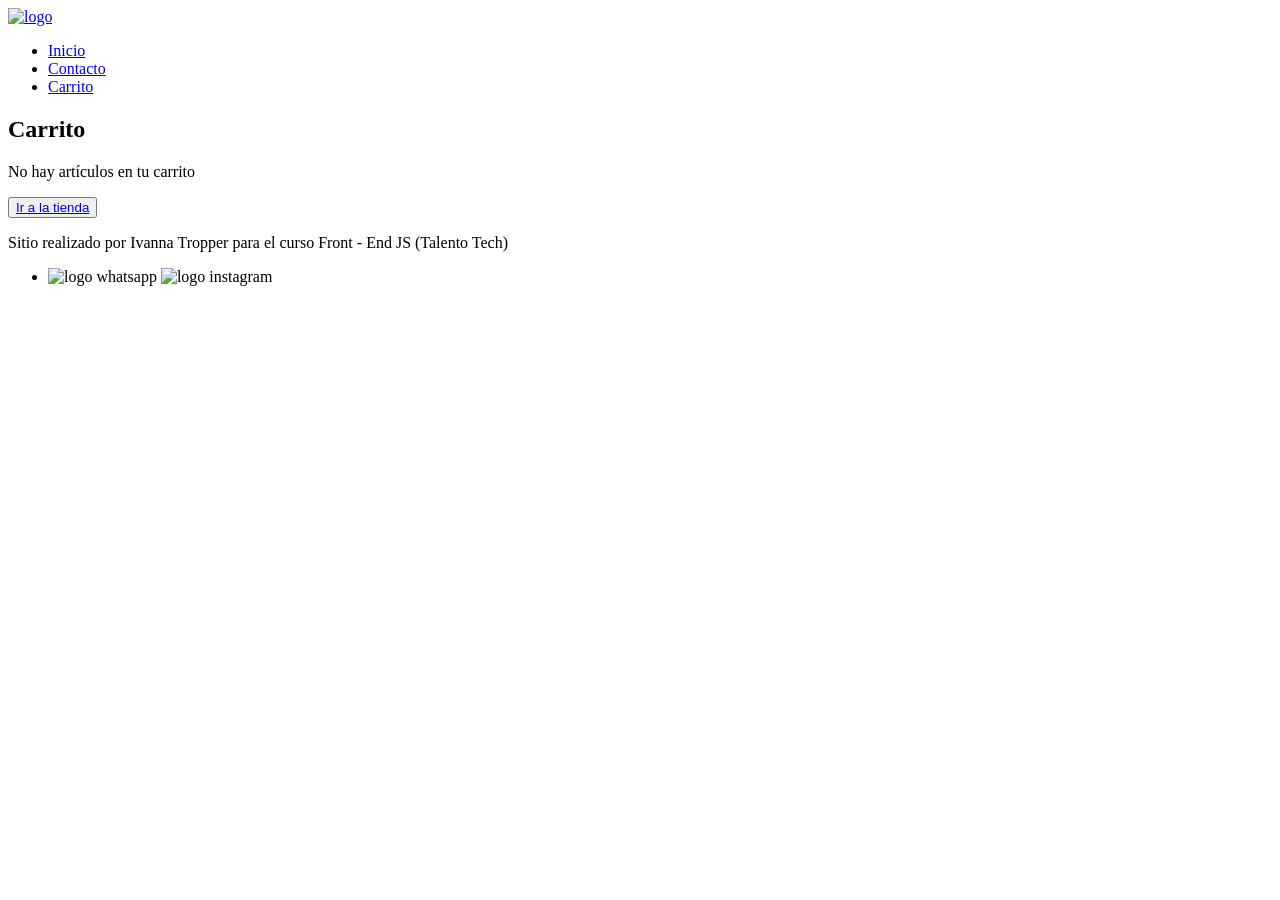
==== pages/carrito.html @ df6e551e "Se agregó la carpeta js y se crearon los 6 archivos (carrito, contacto, funcionesCarrito, index, sto" ====
<!doctype html>
<html lang="en">
  <head>
    <meta charset="UTF-8" />
    <meta name="viewport" content="width=device-width, initial-scale=1.0" />

    <link rel="preconnect" href="https://fonts.googleapis.com" />
    <link rel="preconnect" href="https://fonts.gstatic.com" crossorigin />
    <link
      href="https://fonts.googleapis.com/css2?family=Lobster&family=Poppins:ital,wght@0,100;0,200;0,300;0,400;0,500;0,600;0,700;0,800;0,900;1,100;1,200;1,300;1,400;1,500;1,600;1,700;1,800;1,900&display=swap"
      rel="stylesheet"
    />
    <link rel="stylesheet" href="../css/styles.css" />
    <title>Pre-entrega: C26236-Tropper</title>
  </head>
  <body>
    <header>
      <div class="div-logo">
        <a class="logo" href="../index.html"
          ><img src="../img/bizcochosinfondo.png" alt="logo" width="90px"
        /></a>
      </div>
      <nav class="header-nav">
        <ul>
          <li><a href="../index.html">Inicio</a></li>
          <li><a href="./contacto.html">Contacto</a></li>
          <li><a href="./carrito.html">Carrito</a></li>
        </ul>
      </nav>
    </header>
    <main>
      <section class="pages">
        <h1 class="titulo-pages text-dark">Carrito</h1>
        <div class="div-pages">
          <p class="p-carrito">No hay artículos en tu carrito</p>

          <button class="btn bg-primary">
            <a href="../index.html">Ir a la tienda</a>
          </button>
        </div>
      </section>
    </main>

    <footer>
      <p>
        Sitio realizado por Ivanna Tropper para el curso Front - End JS (Talento
        Tech)
      </p>
      <nav class="footer-nav">
        <ul class="footer-list">
          <li>
            <img src="../img/whatsapp.png" alt="logo whatsapp" />
            <img src="../img/social.png" alt="logo instagram" />
          </li>
        </ul>
      </nav>
    </footer>
    <script src="../js/carrito.js" type="module"></script>
  </body>
</html>
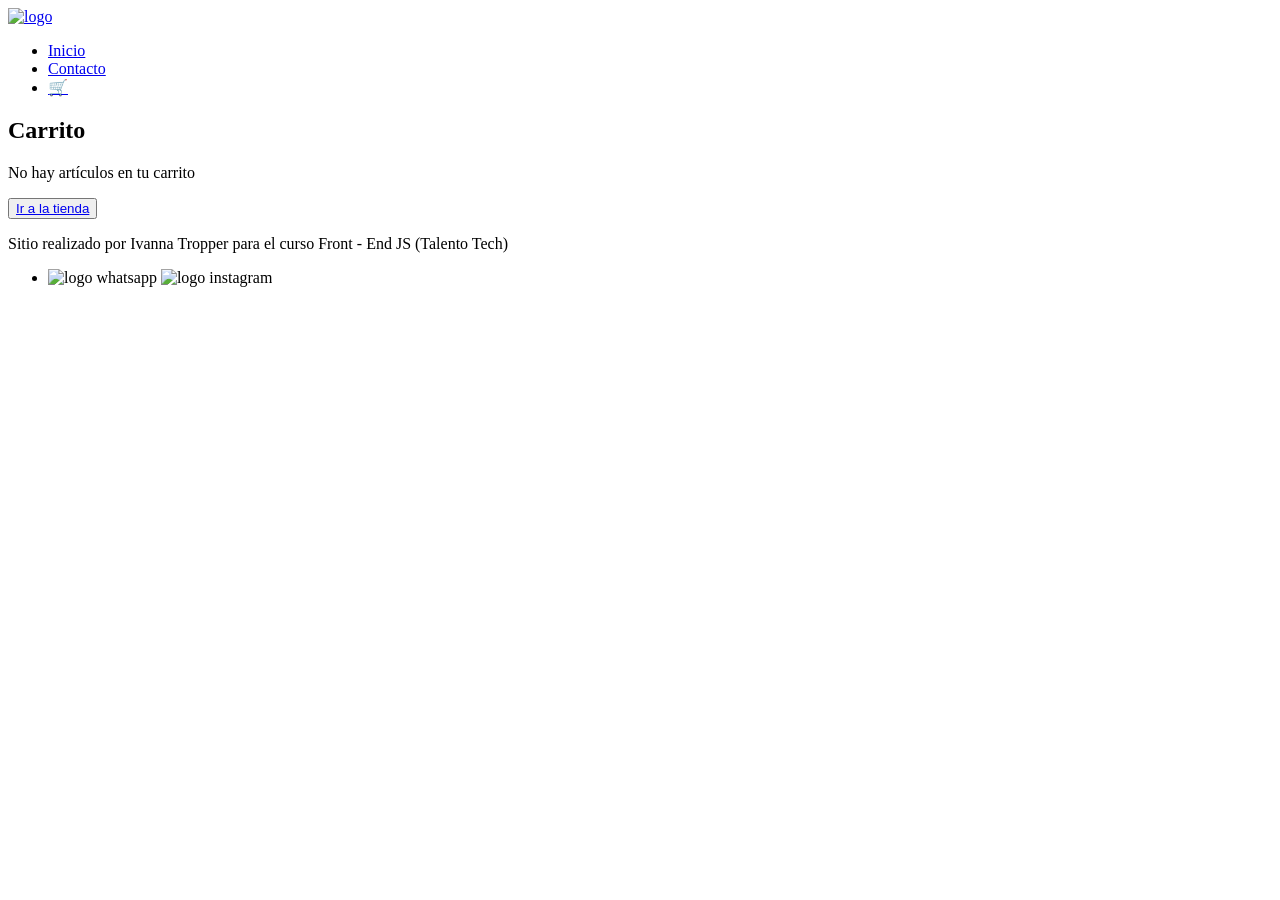
==== commit c6cc30d1: "Se actualizaron el header y footer de los 3 htmls" ====
--- a/pages/carrito.html
+++ b/pages/carrito.html
@@ -23,8 +23,12 @@
       <nav class="header-nav">
         <ul>
           <li><a href="../index.html">Inicio</a></li>
-          <li><a href="./contacto.html">Contacto</a></li>
-          <li><a href="./carrito.html">Carrito</a></li>
+          <li><a href="../pages/contacto.html">Contacto</a></li>
+          <li>
+            <a href="../pages/carrito.html" class="carrito-icono"
+              >🛒<span id="contador-carrito"></span>
+            </a>
+          </li>
         </ul>
       </nav>
     </header>
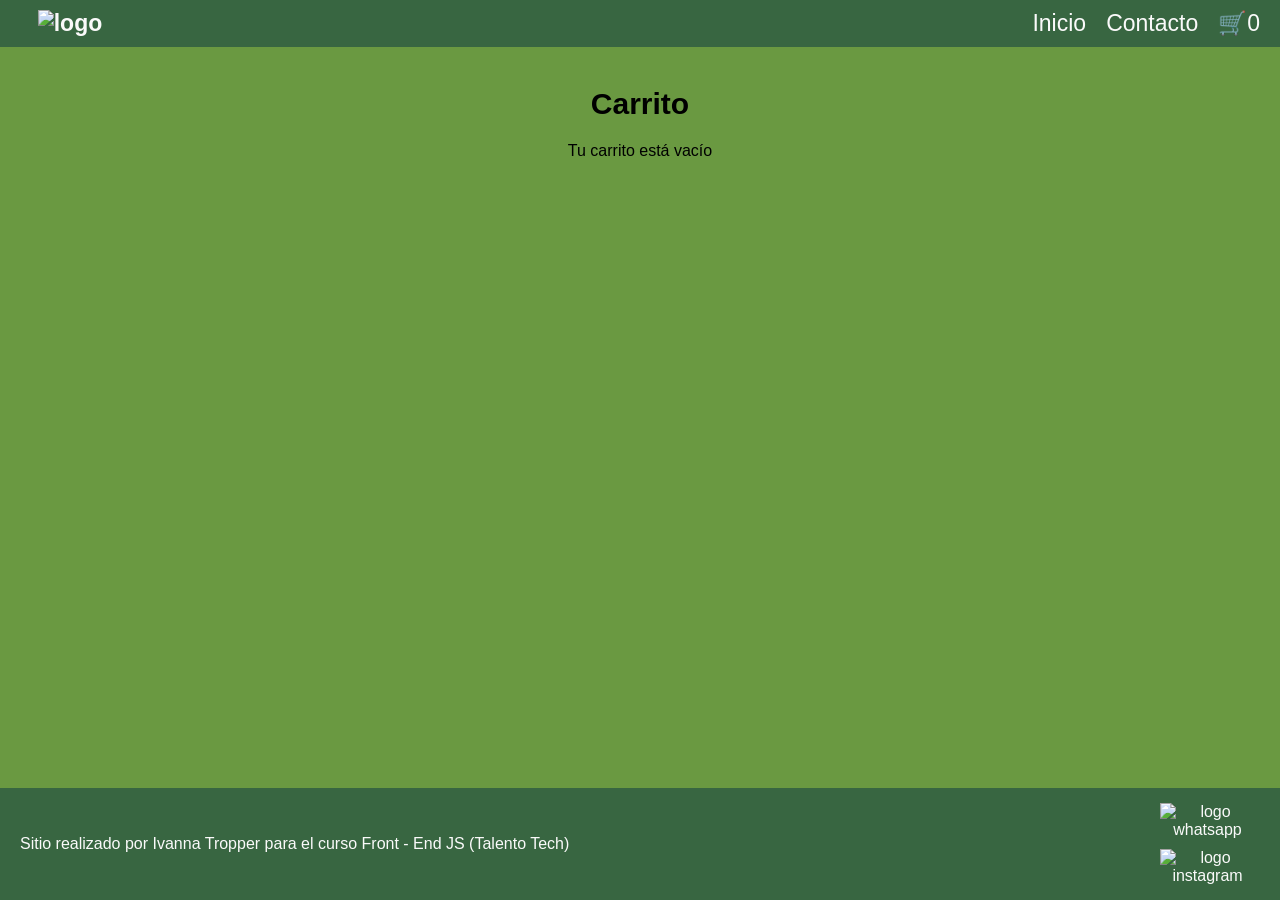
==== commit e0cf35b0: "se completó el archivo carrito.js, se actualizaró el nav del header. Se agregaron los estilos necesa" ====
--- a/pages/carrito.html
+++ b/pages/carrito.html
@@ -33,15 +33,17 @@
       </nav>
     </header>
     <main>
-      <section class="pages">
-        <h1 class="titulo-pages text-dark">Carrito</h1>
-        <div class="div-pages">
-          <p class="p-carrito">No hay artículos en tu carrito</p>
+      <h1 class="titulo-pages text-dark">Carrito</h1>
+      <section id="contenedor-carrito" class="contenedor-tarjetas">
+        <!-- Productos del carrito -->
+      </section>
 
-          <button class="btn bg-primary">
-            <a href="../index.html">Ir a la tienda</a>
-          </button>
-        </div>
+      <div id="acciones-carrito" class="acciones-carrito">
+        <!-- Botones de eliminar y finalizar compra, se agregan desde JS -->
+      </div>
+
+      <section id="resumen-carrito">
+        <!-- Acá irá el resumen del carrito -->
       </section>
     </main>
 
@@ -59,6 +61,7 @@
         </ul>
       </nav>
     </footer>
+
     <script src="../js/carrito.js" type="module"></script>
   </body>
 </html>
--- a/css/styles.css
+++ b/css/styles.css
@@ -0,0 +1,332 @@
+* {
+  margin: 0;
+  padding: 0;
+  box-sizing: border-box;
+}
+
+html {
+  font-size: 62.5%; /* Para que 1 rem = 10px */
+}
+
+body {
+  font-family: "Poppins", sans-serif;
+  font-size: 1.6rem;
+  background: #6a9941;
+  color: #000000;
+
+  display: flex;
+  flex-direction: column;
+  min-height: 100vh;
+  text-align: center;
+}
+
+main {
+  width: 80%;
+  margin: auto;
+  padding: 2rem;
+
+  flex: 1;
+
+  display: flex;
+  flex-direction: column;
+  align-items: center;
+}
+
+h1 {
+  font-size: 3rem;
+  font-weight: 800;
+  line-height: 1.15;
+  margin: 3rem 0;
+}
+
+h2 {
+  color: #fff7fb;
+  font-size: 2.4rem;
+  font-weight: 700;
+  line-height: 1.2;
+  text-align: center;
+  margin: 3rem 0;
+}
+
+.btn {
+  border: none;
+  font-size: 1.6rem;
+  font-weight: bold;
+  padding: 1rem;
+  border-radius: 1rem;
+}
+
+header,
+footer {
+  background: #386641;
+  color: #fafafa;
+  width: 100%;
+  padding: 1rem 2rem;
+
+  display: grid;
+}
+
+header {
+  grid-template-columns: 100px 1fr 300px;
+}
+
+.div-logo {
+  font-weight: bold;
+  grid-template-columns: 1 / 2;
+}
+.header-nav {
+  grid-column: 3 / 4;
+  display: flex;
+  justify-content: end;
+  align-items: center;
+}
+
+.logo,
+.header-nav a {
+  text-decoration: none;
+  font-size: 2.3rem;
+  color: inherit;
+  display: inline-block;
+}
+
+.header-nav ul,
+footer .footer-list {
+  list-style: none;
+  display: flex;
+  gap: 2rem;
+}
+
+footer {
+  grid-template-columns: 100px 1fr 150px;
+}
+
+footer p {
+  grid-column: 1 / 3;
+  display: flex;
+  justify-content: flex-start;
+  align-items: center;
+}
+
+.footer-nav {
+  grid-column: 3 / 4;
+}
+
+.footer-list li {
+  padding-left: 45px;
+}
+
+.footer-list img {
+  width: 5rem;
+  padding: 0.5rem;
+}
+
+.btn a {
+  text-decoration: none;
+  color: inherit;
+}
+
+/*---------------------------------------------------------------------------------------------------------*/
+/*          COLORES          Corroborar accesibilidad                                                      */
+/*---------------------------------------------------------------------------------------------------------*/
+
+.bg-primary {
+  background-color: #578651;
+}
+
+.text-light {
+  color: #808080;
+}
+
+.text-dark {
+  color: #000000;
+}
+
+.text-secondary {
+  color: #fafafa;
+}
+.text-btn {
+  color: #578651;
+}
+
+.btn-eliminar-carrito {
+  background-color: #000000;
+  border: 2px solid #000000;
+  /*background-color: #96e095;*/
+  /*border: 2px solid #6ad21f;*/
+}
+
+.btn-vaciar-carrito {
+  background-color: #f7bb2b;
+  color: #1d1a20;
+  margin: 3rem;
+}
+
+.btn-carrito-carrito:hover {
+  background-color: #e0aa24;
+}
+
+/*---------------------------------------------------------------------------------------------------------*/
+/*          HOME                                                                                           */
+/*---------------------------------------------------------------------------------------------------------*/
+.inicio {
+  display: flex;
+  flex-direction: column;
+  justify-content: center;
+  align-items: center;
+  flex-wrap: wrap;
+}
+
+.ul-bienvenida li {
+  font-size: 5rem;
+  display: inline-block;
+}
+
+.bienvenida {
+  font-family: "Lobster", sans-serif;
+  font-weight: 600;
+  font-style: normal;
+}
+
+.parrafo {
+  width: 80%;
+  text-align: center;
+  font-size: 2rem;
+  padding: 2rem 3rem;
+}
+
+.contenedor-tarjetas {
+  display: flex;
+  justify-content: center;
+  gap: 2rem;
+
+  flex-wrap: wrap;
+}
+
+.card {
+  background-color: #8db874;
+  width: 30rem;
+  border-radius: 1rem;
+  overflow: hidden;
+
+  display: flex;
+  flex-direction: column;
+  align-items: center;
+  gap: 2rem;
+  padding-bottom: 2rem;
+}
+
+.card img {
+  width: 100%;
+  height: 40rem;
+  object-fit: cover;
+}
+
+/*---------------------------------------------------------------------------------------------------------*/
+/*         PAGES                                                                                           */
+/*---------------------------------------------------------------------------------------------------------*/
+.pages {
+  width: 100%;
+  display: flex;
+  flex-direction: column;
+  align-items: center;
+}
+
+.titulo-pages {
+  margin: 2rem 0;
+}
+
+.div-pages {
+  background-color: #8db874;
+  color: #2a1e35;
+  font-weight: bold;
+  width: 100%;
+  max-width: 50rem;
+
+  font-size: 2rem;
+  padding: 3rem;
+  border-radius: 1rem;
+  gap: 2rem;
+
+  box-shadow: 0 10px 30px rgba(0, 0, 0, 0.15);
+}
+.card {
+  background-color: #8db874;
+  width: 30rem;
+  border-radius: 1rem;
+  overflow: hidden;
+
+  display: flex;
+  flex-direction: column;
+  align-items: center;
+  gap: 2rem;
+  padding-bottom: 2rem;
+}
+
+/*---------------------------------------------------------------------------------------------------------*/
+/*         CONTACTO                                                                                        */
+/*---------------------------------------------------------------------------------------------------------*/
+
+.grupo-input {
+  display: flex;
+  flex-direction: column;
+  gap: 0.8rem;
+  margin-bottom: 2rem;
+}
+
+.grupo-input input,
+.grupo-input textarea {
+  width: 100%;
+  padding: 1.2rem;
+  font-size: 1.6rem;
+
+  color: #2a1e35;
+  background-color: #fff7fb;
+
+  border: 2px;
+  border-radius: 0.8rem;
+
+  outline: none;
+}
+
+.grupo-input textarea {
+  min-height: 10 rem;
+  resize: vertical;
+}
+
+/*---------------------------------------------------------------------------------------------------------*/
+/*         Carrito                                                                                    */
+/*---------------------------------------------------------------------------------------------------------*/
+.p-carrito {
+  padding-bottom: 1.6rem;
+}
+
+/*---------------------------------------------------------------------------------------------------------*/
+/*          RESPONSIVE                                                                                     */
+/*---------------------------------------------------------------------------------------------------------*/
+/* Celulares */
+@media (max-width: 440px) {
+  /* Header y footer */
+  nav ul {
+    flex-direction: column;
+    align-items: center;
+    justify-content: center;
+  }
+
+  nav .header-nav {
+    gap: 0;
+  }
+
+  /* logo
+  /* header y footer*/
+  header,
+  footer {
+    grid-template-columns: 1fr 1fr;
+  }
+
+  .div-logo {
+    display: flex;
+    align-items: center;
+  }
+}
+
+/* No pude hacer que los íconos se pusieran en columna... =( */
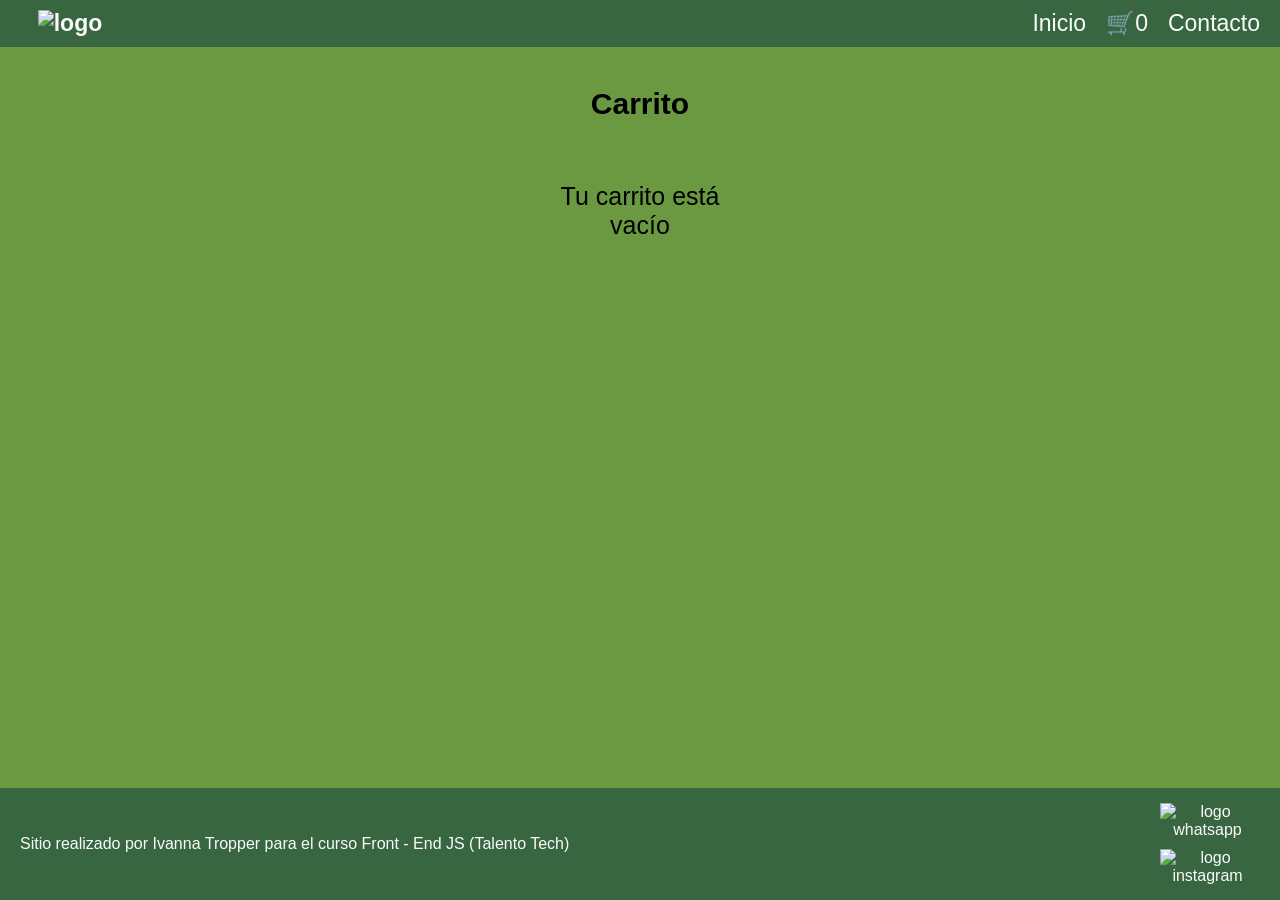
==== commit 248ed9ff: "se agregaron los estilos faltantes y se cambiaron los títulos de las páginas" ====
--- a/pages/carrito.html
+++ b/pages/carrito.html
@@ -11,7 +11,7 @@
       rel="stylesheet"
     />
     <link rel="stylesheet" href="../css/styles.css" />
-    <title>Pre-entrega: C26236-Tropper</title>
+    <title>Tienda Bizcocho: Carrito</title>
   </head>
   <body>
     <header>
@@ -23,12 +23,12 @@
       <nav class="header-nav">
         <ul>
           <li><a href="../index.html">Inicio</a></li>
-          <li><a href="../pages/contacto.html">Contacto</a></li>
           <li>
             <a href="../pages/carrito.html" class="carrito-icono"
               >🛒<span id="contador-carrito"></span>
             </a>
           </li>
+          <li><a href="../pages/contacto.html">Contacto</a></li>
         </ul>
       </nav>
     </header>
--- a/css/styles.css
+++ b/css/styles.css
@@ -151,8 +151,6 @@
 .btn-eliminar-carrito {
   background-color: #000000;
   border: 2px solid #000000;
-  /*background-color: #96e095;*/
-  /*border: 2px solid #6ad21f;*/
 }
 
 .btn-vaciar-carrito {
@@ -298,6 +296,12 @@
 /*---------------------------------------------------------------------------------------------------------*/
 .p-carrito {
   padding-bottom: 1.6rem;
+}
+
+.mensaje-carrito-vacio {
+  font-size: 2.5rem;
+  text-align: center;
+  margin-top: 2rem;
 }
 
 /*---------------------------------------------------------------------------------------------------------*/
@@ -328,5 +332,3 @@
     align-items: center;
   }
 }
-
-/* No pude hacer que los íconos se pusieran en columna... =( */
